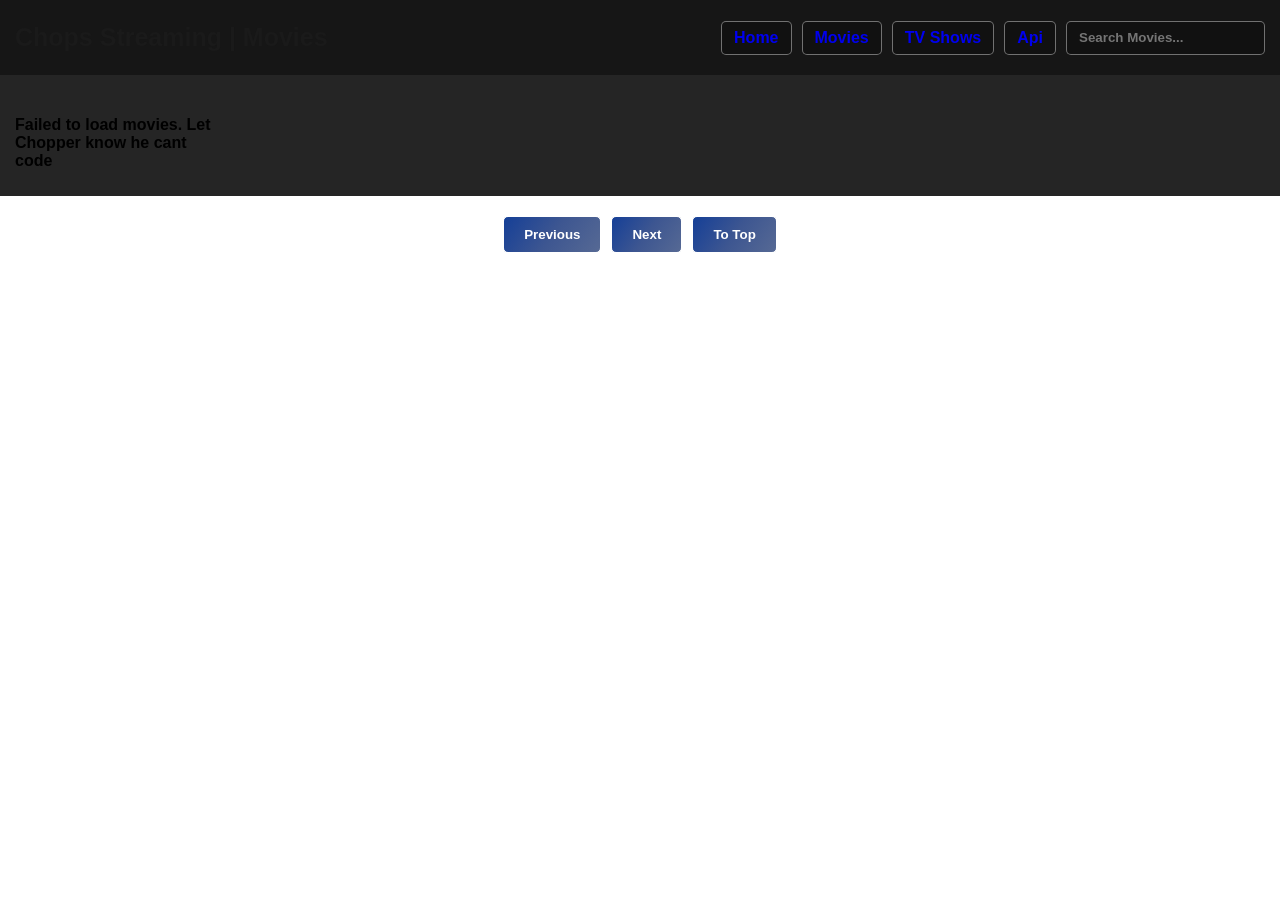
==== movies.html @ 5be131f7 "Post First Post" ====
<!doctype html>
<html>
  <head>
    <meta charset="UTF-8" />
    <meta name="keyword" content="Movies, Free Movie, Watch Movies Free" />
    <meta name="viewport" content="widt=device-width, initial-scale=1.0" />
    <meta name="author" content="Jane Doe" />
    <title>Chops Streaming</title>
    <link rel="stylesheet" href="ind.css" />
    <script src="ind.js" defer></script>
  </head>

  <body>
    <header class="NavHolder">
      <nav class="TopNav">
        <div class="TopNav_Title">
          <a href="ind.html">Chops Streaming | Movies</a>
        </div>

        <div class="TopNav_btns">
          <a class="TopNav_btn" href="ind.html">Home</a>
          <a class="TopNav_btn" href="movies.html">Movies</a>
          <a class="TopNav_btn" href="tv.html">TV Shows</a>
          <a class="TopNav_btn" href="contact.html">Api</a>
          <input
            type="text"
            class="searchInput"
            placeholder="Search Movies..."
          />
        </div>
      </nav>
    </header>

    <section class="movielistholder">
      <div class="movielistHolderSecond">
        <div class="movieThumbnail">
          <img src="" alt="" />
          <h3>Title</h3>
        </div>
        <div class="movieThumbnail">
          <img src="" alt="" />
          <h3>Title</h3>
        </div>
        <div class="movieThumbnail">
          <img src="" alt="" />
          <h3>Title</h3>
        </div>
        <div class="movieThumbnail">
          <img src="" alt="" />
          <h3>Title</h3>
        </div>
        <div class="movieThumbnail">
          <img src="" alt="" />
          <h3>Title</h3>
        </div>
        <div class="movieThumbnail">
          <img src="" alt="" />
          <h3>Title</h3>
        </div>
      </div>
    </section>

    <section class="buttons">
      <button class="PrevBtn Hero_btn">Previous</button>
      <button class="NextBtn Hero_btn">Next</button>
      <button class="ToTopBtn Hero_btn">To Top</button>
    </section>

    <section class="playerHolder">
      <div class="player">
        <iframe
          id="playervid"
          width="100%"
          height="100%"
          frameborder="0"
          allowfullscreen
        ></iframe>
        <h2>Movie Title</h2>
        <p>Movie Overview</p>
        <button class="CloseBtn Hero_btn">Close</button>
      </div>
    </section>
    <section class="backdrop"></section>
  </body>
</html>
---- ind.css ----
* {
  box-sizing: border-box;
  font-family: "Segoe UI", Tahoma, Geneva, Verdana, sans-serif;
  font-weight: 600;
}

body {
  padding: 0%;
  margin: 0%;
  overflow-x: hidden;
  width: 100%;
}

.NavHolder {
  width: 100%;
  height: 75px;
  background-color: #161616;
  padding: 5px;
}

.TopNav {
  width: 100%;
  height: 100%;
  background-color: #acacac00;
  display: flex;
  justify-content: space-between;
  align-items: center;
  padding: 10px;
}

.TopNav_Title {
  width: fit-content;
  height: fit-content;
}

.TopNav_Title a {
  font-size: 25px;
  text-decoration: none;
  color: #1a1a1a;
  font-weight: 700;
  transition: all 0.3s ease;
  display: flex;
}

.TopNav_Title a:hover {
  color: #1c1d58;
  transform: scale(1.03);
}

.TopNav_btns {
  display: flex;
  gap: 10px;
}

.TopNav_btn {
  text-decoration: none;
  background-color: #111111;
  border-radius: 5px;
  padding: 7px;
  padding-right: 12px;
  padding-left: 12px;
  border: 1px solid #acacac9d;
  transition: all 0.3s ease;
}

.searchInput {
  text-decoration: none;
  background-color: #111111;
  border-radius: 5px;
  padding: 7px;
  padding-right: 12px;
  padding-left: 12px;
  border: 1px solid #acacac9d;
  transition: all 0.3s ease;
}

.searchInput:active,
.searchInput:focus {
  outline: none;
  border-color: #153f97;
  box-shadow: 0px 0px 5px #153f97;
}
.TopNav_btn:hover {
  transform: scale(1.05);
  box-shadow: 0px 0px 10px #153f97;
}

.Hero {
  width: 100%;
  height: 400px;
  background-color: #181818;
  display: flex;
  align-items: center;
  position: relative;
  justify-content: space-around;
}

.Right_Text {
  background-color: #161616;
  border-radius: 15px;
  border: 1px solid #153f97;
  width: 600px;
  height: fit-content;
  padding: 20px;
  position: relative;
}

.Left_Panel {
  background-color: #161616;
  border-radius: 15px;
  border: 1px solid #153f97;
  width: 600px;
  height: fit-content;
  padding: 20px;
  position: relative;
}

.Hero_btn {
  background: linear-gradient(125deg, #153f97, #3d5691, #566994);
  color: #fff;
  border: none;
  text-decoration: none;
  padding: 10px 20px;
  border-radius: 5px;
  border-color: #fff;
  transition: all 0.5s ease;
  border-width: 1px;
  border-style: solid;
  display: flex;
  width: fit-content;
}

.Hero_btn:hover {
  background: linear-gradient(125deg, #566994, #3d5691, #153f97);
  transform: scale(1.05);
  box-shadow: 0px 0px 15px #153f97;
  border-color: #153f97;
}

.Thumbnail {
  width: 100%;
  height: 850px;
  background-color: transparent;
  border: 1px solid #153f97;
  display: flex;
  justify-content: center;
  align-items: center;
  overflow: hidden;
  background-repeat: no-repeat;
  background-position: center;
  background-size: fill;
}

.Thumbnail img {
  width: 100%;
  height: 100%;
  border-radius: 15px;
  filter: blur(5px);
  transition: all 0.5s ease;
}

.Thumbnail img:hover {
  transform: scale(1.05);
  box-shadow: 0px 0px 15px #153f97;
  filter: blur(0);
  cursor: pointer;
}
.Thumbnail h3 {
  position: absolute;
  left: 15px;
  bottom: 50px;
  color: #fff;
  font-size: 40px;
  font-weight: 700;
  transition: all 0.3s ease;
}
.Thumbnail h2 {
  position: absolute;
  left: 15px;
  bottom: 15px;
  color: #fff;
  font-size: 20px;
  font-weight: 500;
  transition: all 0.3s ease;
  text-wrap: wrap;
}

.Thumbnail img:hover + h3 {
  opacity: 0.02;
}

footer {
  width: 100%;
  height: 65px;
  background-color: #161616;
  display: flex;
  justify-content: center;
  align-items: center;
}

.movielistholder {
  width: 100%;
  height: 100%;
  display: flex;
  align-items: center;
  justify-content: center;
  background-color: rgb(37, 37, 37);
  padding: 10px;
}

.movielistHolderSecond {
  display: grid;
  grid-template-columns: repeat(auto-fill, 200px);
  gap: 10px;
  background-color: rgba(255, 0, 0, 0);
  width: 100%;
  height: 100%;
  flex-wrap: wrap;
  justify-content: center;
  padding-top: 15px;
}

.movieThumbnail {
  width: 100%;
  height: 300px;
  background-color: transparent;
  border: 1px solid #153f97;
  display: flex;
  justify-content: center;
  border-radius: 5px;
  position: relative;
  transition: all 0.4s ease;
}
.movieThumbnailimgholder {
  width: 100%;
  height: 100%;
  border-radius: 5px;
  transition: all 0.5s ease;
  object-fit: cover;
  background-color: #000000;
  position: relative;
  bottom: -5px;
}
.movieThumbnail img {
  width: 100%;
  height: 100%;
  border-radius: 5px;
  transition: all 0.5s ease;
  object-fit: cover;
  top: 0px;
}

.movieThumbnail h3 {
  position: absolute;
  color: #fff;
  transition: all 0.3s ease;
  bottom: 0px;
  left: 15px;
  white-space: normal;
  word-wrap: break-word;
  font-size: 15px;
  -webkit-text-stroke: 0.4px #000000;
  font-family: "Segoe UI", Tahoma, Geneva, Verdana, sans-serif;
}

.movieThumbnail:hover {
  transform: scale(1.03);
  box-shadow: 0px 0px 15px #153f97;
}

.buttons {
  margin-top: 15px;
  display: flex;
  gap: 10px;
  margin-top: 10px;
  position: relative;
  bottom: 0px;
  justify-content: center;
  align-items: center;
  padding: 10px;

  height: fit-content;
}

.playerHolder {
  width: 100%;
  height: 100%;
  background-color: #000000;
  border-radius: 10px;
  display: flex;
  justify-content: center;
  align-items: center;
  position: absolute;
  left: 50%;
  transform: translate(-50%, 0%);
  top: 0px;
  z-index: 1000;
  display: none;
  align-self: center;
}

.CloseBtn {
  position: absolute;
  top: 10px;
  right: 10px;
  background-color: transparent;
  border: none;
  color: #fff;
  font-size: 20px;
  cursor: pointer;
}
.player {
  width: 100%;
  height: 100%;
  border-radius: 10px;
  background-color: #1a1a1a;
  display: flex;
  justify-content: center;
  flex-direction: column;
  position: relative;
}

.player video {
  width: 100%;
  height: 100%;
  border-radius: 10px;
  background-color: #000000;
}

.player h2 {
  color: #fff;
  font-size: 30px;
  font-weight: 500;
  margin-top: 10px;
  position: relative;
  left: 15px;
  margin-bottom: 0px;
}
.player p {
  color: #fff;
  font-size: 15px;
  font-weight: 500;
  margin-top: 5px;
  position: relative;
  left: 15px;
}
.backdrop {
  width: 100%;
  height: 155%;
  background-color: #000000a8;
  position: absolute;
  top: 0px;
  left: 0px;
  z-index: 999;
  display: none;
}
.seasonsHolder {
  width: 100%;
  height: 500px;
  background-color: #000000;
  position: absolute;
  scroll-behavior: auto;
  display: flex;
  flex-direction: column;
  text-align: center;
  padding: 10px;
  overflow-y: auto;
  overflow-x: hidden;
  bottom: -54%;
  padding: 0px;
  transform: translateX(-50%, 50%);
}

.seasoncard {
  width: 100%;
  height: fit-content;
  background-color: #242424;
  border: 1px solid #153e9700;
  border-radius: 5px;
  margin-bottom: 10px;
  padding: 10px;
  cursor: pointer;
  margin: 0px;
}

.episodelist {
  list-style: none;
  padding: 0;
  margin: 0;
  display: flex;
  flex-direction: column;
  gap: 5px;
  justify-content: center;
  align-content: center;
}
.episodecard {
  width: 100%;
  height: fit-content;
  background-color: #161616;
  border: 1px solid #153f97;
  border-radius: 5px;
  padding: 10px;
  text-align: left;
  cursor: pointer;
  transition: all 0.2s ease;
}
.episodecard:hover {
  background-color: #2b9715;
  color: #fff;
  transform: scale(1.01);
  box-shadow: 0px 0px 10px #153f97;
}

.active {
  background-color: #2b9715;
  color: #fff;
}

.seasonsHolder h2 {
  color: #fff;
  font-size: 25px;
  font-weight: 600;
  margin: 10px;
  align-items: center;
  justify-content: center;
  text-align: center;
  margin: 0px;
  padding: 10px;
  transition: all 0.3s ease;
  text-shadow: 0px 0px 15px #00ff40;
}

.seasonsHolder h2:hover {
  color: #2b9715;
  transform: scale(1.02);
  cursor: pointer;
}

@media (max-width: 320px) {
  .Thumbnail h3 {
    font-size: 25px;
    bottom: 261px;
  }
  .Thumbnail h2 {
    font-size: 10px;
    bottom: 221px;
  }
  .TopNav_Title a {
    font-size: 14px;
  }
  .TopNav_btns {
    gap: 3px;
  }
  .TopNav_btn {
    padding: 5px 1px;
    font-size: 12px;
  }
  .Thumbnail {
    height: 300px;
  }
  .Thumbnail img {
    height: 300px;
  }
  .Hero {
    flex-direction: column;
    height: fit-content;
    padding: 20px;
  }
  .Left_Panel,
  .Right_Text {
    width: 100%;
    margin-bottom: 20px;
    display: flex;
    flex-direction: column;
    justify-content: center;
    align-items: center;
  }
  footer {
    height: fit-content;
    padding: 20px;
  }
  .TopNav_btns {
    height: 35px;
    width: fit-content;
    gap: 5px;
  }
  .TopNav_btn {
    padding: 1px 5px;
    font-size: 14px;
    width: 55px;
    display: flex;
    justify-content: center;
    align-items: center;
  }
  .TopNav_Title a {
    font-size: 0px;
  }
  .searchInput {
    padding: 1px 5px;
    font-size: 14px;
    width: 55px;
  }
  .movieThumbnailimgholder h3 {
    position: absolute;
    left: -50%;
    translate: translateX(50%, 0%);
    overflow: hidden;
    text-wrap: wrap;
    font-size: 10px;
  }
  .movieThumbnailimgholder {
    overflow: hidden;
  }
}

@media (max-width: 375px), (max-width: 425px) {
  .Thumbnail h3 {
    font-size: 25px;
    bottom: 261px;
  }
  .Thumbnail h2 {
    font-size: 10px;
    bottom: 221px;
  }
  .TopNav_Title a {
    font-size: 14px;
  }
  .TopNav_btns {
    gap: 3px;
  }
  .TopNav_btn {
    padding: 5px 1px;
    font-size: 12px;
  }
  .Thumbnail {
    height: 300px;
  }
  .Thumbnail img {
    height: 300px;
  }
  .Hero {
    flex-direction: column;
    height: fit-content;
    padding: 20px;
  }
  .Left_Panel,
  .Right_Text {
    width: 100%;
    margin-bottom: 20px;
    display: flex;
    flex-direction: column;
    justify-content: center;
    align-items: center;
  }
  footer {
    height: fit-content;
    padding: 20px;
  }
  .TopNav_btns {
    height: 35px;
    width: fit-content;
    gap: 5px;
  }
  .TopNav_btn {
    padding: 1px 5px;
    font-size: 14px;
    width: fit-content;
    display: flex;
    justify-content: center;
    align-items: center;
  }
  .TopNav_Title a {
    font-size: 0px;
  }
  .searchInput {
    padding: 1px 5px;
    font-size: 14px;
    width: 105px;
  }
  .movieThumbnailimgholder h3 {
    overflow: hidden;
    text-overflow: ellipsis;
    white-space: wrap;
    font-size: 10px;
  }
  .movieThumbnailimgholder {
    overflow: hidden;
  }
  .TopNav {
    flex-direction: row;
    height: fit-content;
    padding: 10px 0px;
    justify-content: center;
  }
}

@media (max-width: 768px) {
  .Thumbnail h3 {
    font-size: 29px;
    bottom: 265px;
  }
  .Thumbnail h2 {
    font-size: 15px;
    bottom: 221px;
  }
  .TopNav_Title a {
    font-size: 14px;
  }
  .TopNav_btns {
    gap: 3px;
  }
  .TopNav_btn {
    padding: 5px 1px;
    font-size: 12px;
  }
  .Thumbnail {
    height: 300px;
  }
  .Thumbnail img {
    height: 300px;
  }
  .Hero {
    flex-direction: column;
    height: fit-content;
    padding: 20px;
  }
  .Left_Panel,
  .Right_Text {
    width: 100%;
    margin-bottom: 20px;
    display: flex;
    flex-direction: column;
    justify-content: center;
    align-items: center;
  }
  footer {
    height: fit-content;
    padding: 20px;
  }
  .TopNav_btns {
    height: 35px;
    width: fit-content;
    gap: 5px;
  }
  .TopNav_btn {
    padding: 1px 5px;
    font-size: 14px;
    width: fit-content;
    display: flex;
    justify-content: center;
    align-items: center;
  }
  .TopNav_Title a {
    font-size: 0px;
  }
  .searchInput {
    padding: 1px 5px;
    font-size: 14px;
    width: 105px;
  }
  .movieThumbnailimgholder h3 {
    overflow: hidden;
    text-overflow: ellipsis;
    white-space: wrap;
    font-size: 10px;
  }
  .movieThumbnailimgholder {
    overflow: hidden;
  }
  .TopNav {
    flex-direction: row;
    height: fit-content;
    padding: 10px 0px;
    justify-content: center;
  }
}

@media (max-width: 1024px) {
  .Thumbnail h3 {
    font-size: 29px;
    bottom: 265px;
  }
  .Thumbnail h2 {
    font-size: 15px;
    bottom: 221px;
  }
  .Thumbnail {
    height: 300px;
  }
  .Thumbnail img {
    height: 300px;
  }
  .Hero {
    flex-direction: column;
    height: fit-content;
    padding: 20px;
  }
  .Left_Panel,
  .Right_Text {
    width: 100%;
    margin-bottom: 20px;
    display: flex;
    flex-direction: column;
    justify-content: center;
    align-items: center;
  }
  footer {
    height: fit-content;
    padding: 20px;
  }

  .movieThumbnailimgholder h3 {
    overflow: hidden;
    text-overflow: ellipsis;
    white-space: wrap;
    font-size: 10px;
  }
  .movieThumbnailimgholder {
    overflow: hidden;
  }
}

@media (max-width: 1440px) {
  .Thumbnail h3 {
    font-size: 29px;
    bottom: 265px;
  }
  .Thumbnail h2 {
    font-size: 15px;
    bottom: 221px;
  }
  .Thumbnail {
    height: 300px;
  }
  .Thumbnail img {
    height: 300px;
  }
  .Hero {
    flex-direction: column;
    height: fit-content;
    padding: 20px;
  }
  .Left_Panel,
  .Right_Text {
    width: 100%;
    margin-bottom: 20px;
    display: flex;
    flex-direction: column;
    justify-content: center;
    align-items: center;
  }
  footer {
    height: fit-content;
    padding: 20px;
  }

  .movieThumbnailimgholder h3 {
    overflow: hidden;
    text-overflow: ellipsis;
    white-space: wrap;
    font-size: 10px;
  }
  .movieThumbnailimgholder {
    overflow: hidden;
  }
}
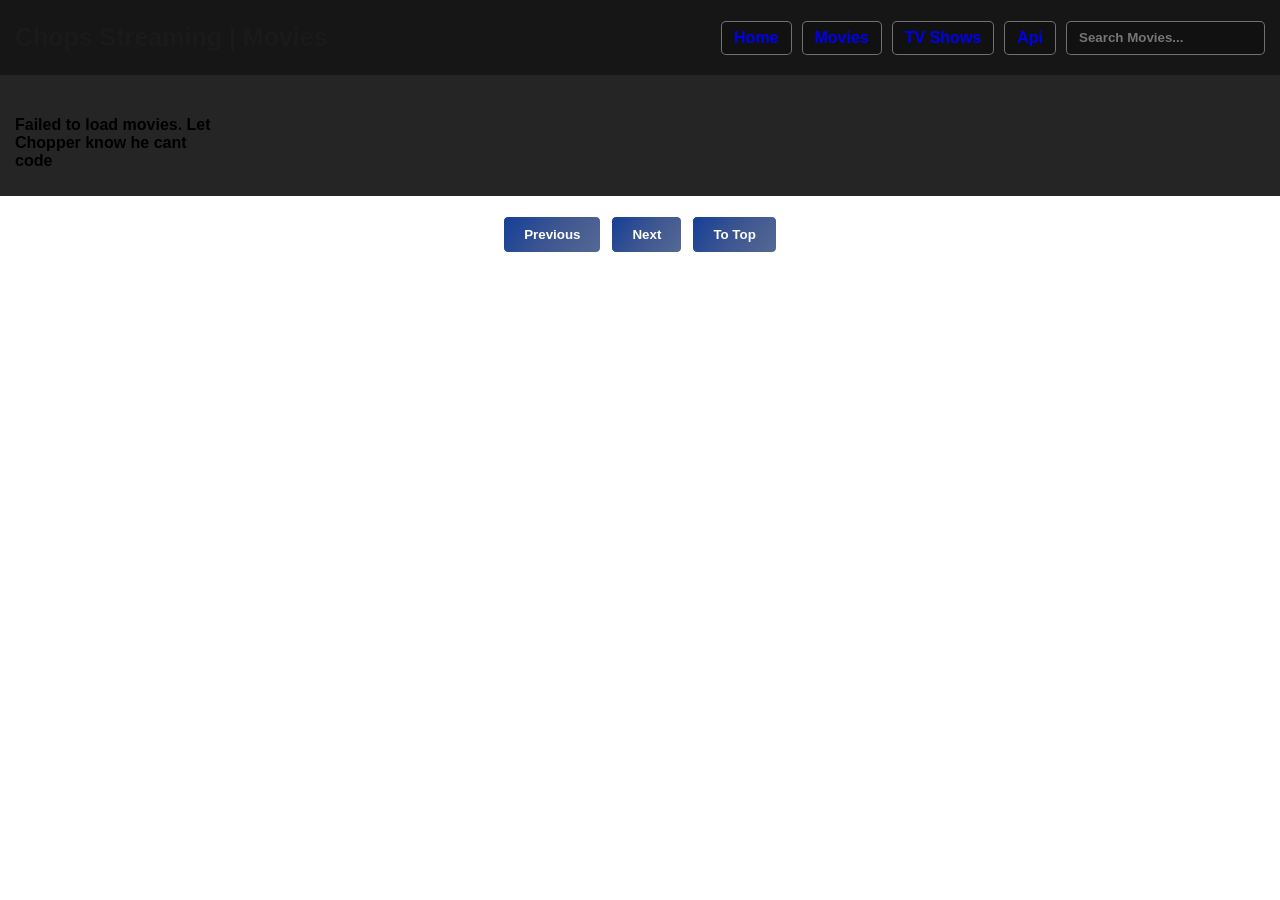
==== commit 4c24e3bb: "Update movies.html" ====
--- a/movies.html
+++ b/movies.html
@@ -18,7 +18,7 @@
         </div>
 
         <div class="TopNav_btns">
-          <a class="TopNav_btn" href="ind.html">Home</a>
+          <a class="TopNav_btn" href="index.html">Home</a>
           <a class="TopNav_btn" href="movies.html">Movies</a>
           <a class="TopNav_btn" href="tv.html">TV Shows</a>
           <a class="TopNav_btn" href="contact.html">Api</a>
